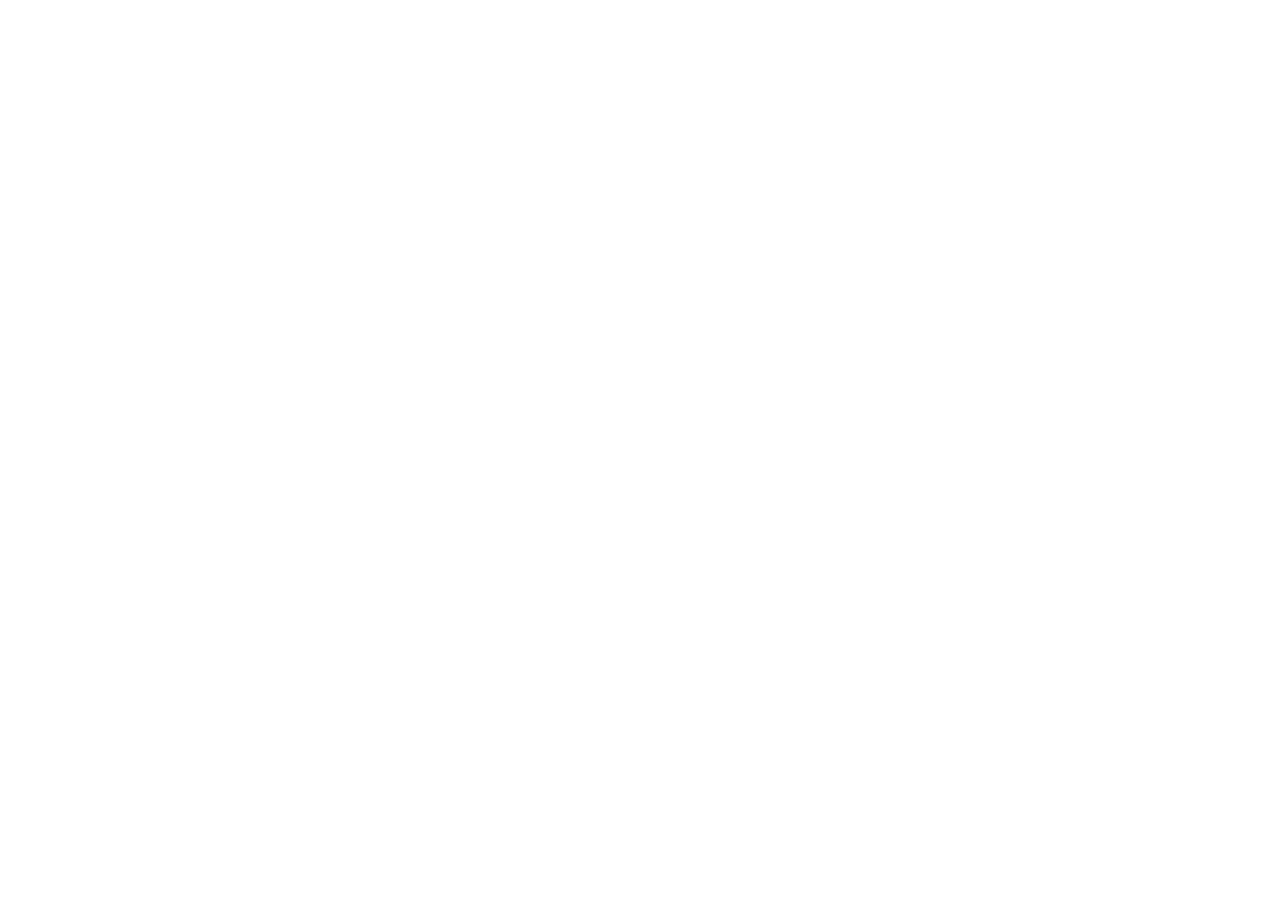
==== index.html @ 4ef32280 "Add files via upload" ====
<!DOCTYPE html>
<html lang="en">
<head>
    <meta charset="UTF-8">
    <meta name="viewport"content="width=device-width,initial-scale=1.0">
    <title>Blank Page</title>
</head>
<body>

</body>
</html>
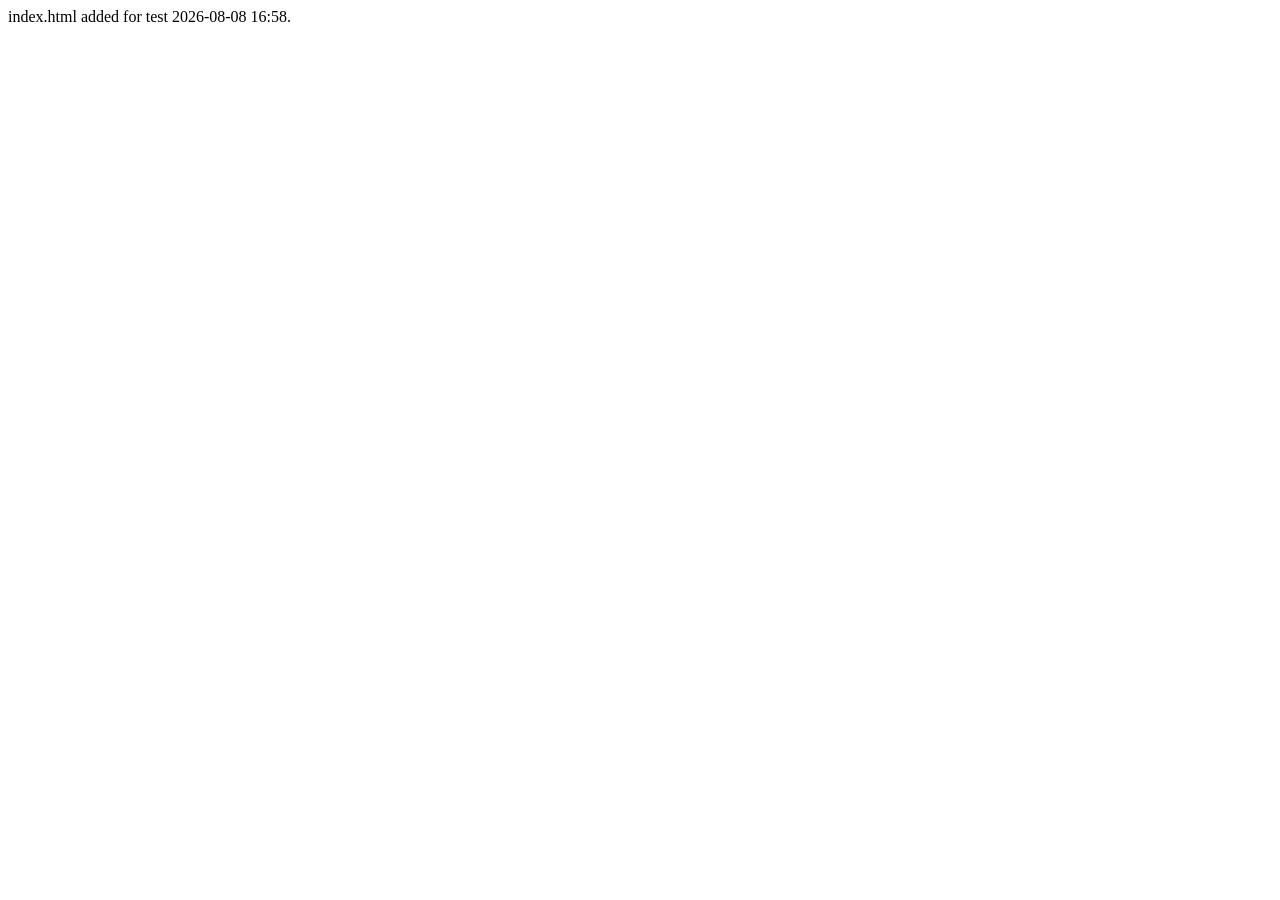
==== commit f6bbb972: "Update index.html" ====
--- a/index.html
+++ b/index.html
@@ -6,6 +6,6 @@
     <title>Blank Page</title>
 </head>
 <body>
-
+index.html added for test 2026-08-08 16:58.
 </body>
 </html>
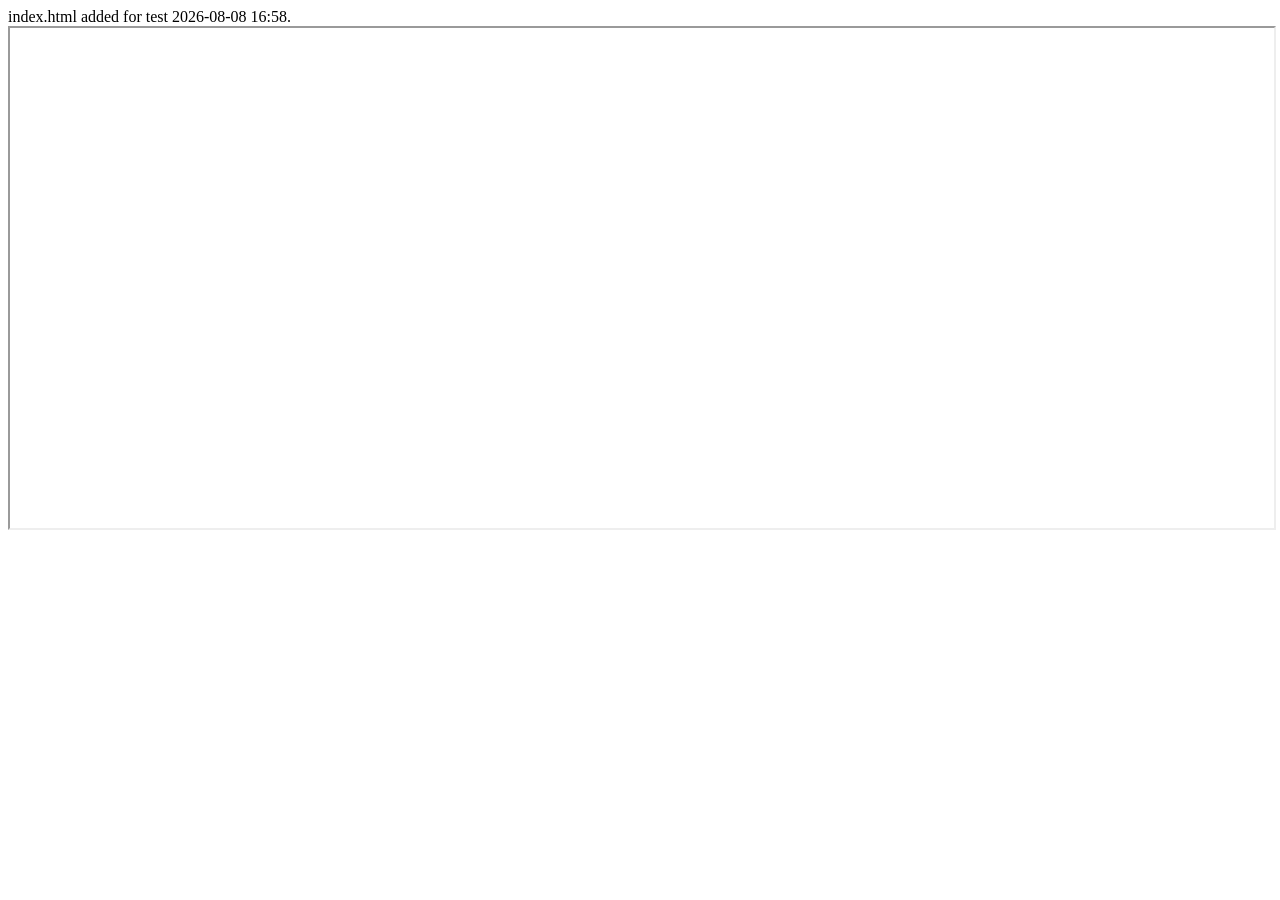
==== commit ed0cbf32: "Update index.html Added noforeignland map" ====
--- a/index.html
+++ b/index.html
@@ -7,5 +7,10 @@
 </head>
 <body>
 index.html added for test 2026-08-08 16:58.
+
+<iframe src="https://www.noforeignland.com/map/embed/6009101777633280/10/on/day/"
+    width="100%"
+    height="500">
+</iframe>
 </body>
 </html>
